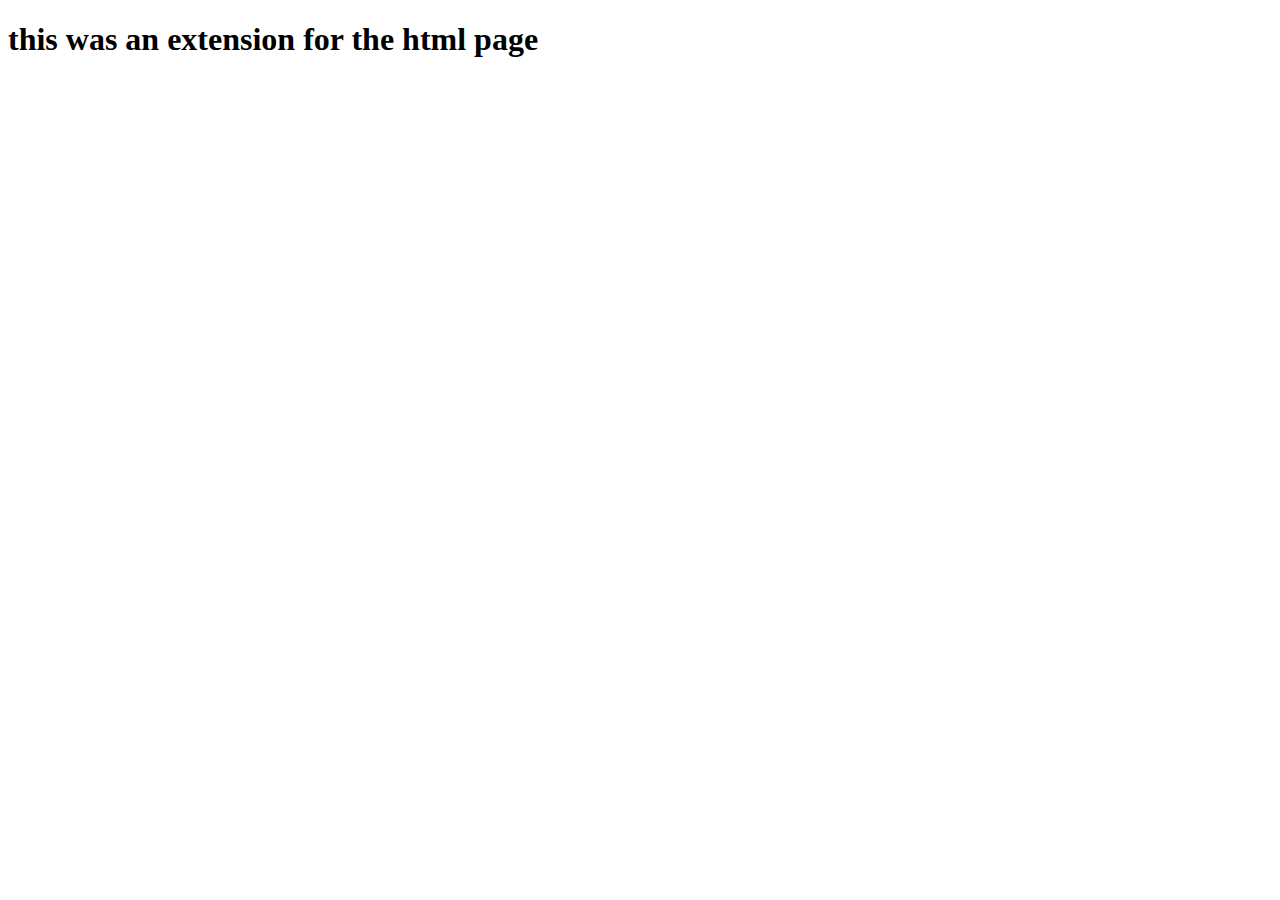
==== html-boilerplate/links-images/about.html @ 6f1ce73d "Added new folder for All links-images and used in index.html" ====
<!DOCTYPE html>
<html lang="en">
<head>
    <meta charset="UTF-8">
    <meta http-equiv="X-UA-Compatible" content="IE=edge">
    <meta name="viewport" content="width=device-width, initial-scale=1.0">
    <title>About US</title>
</head>
<body>
    <h1>this was an extension for the html page</h1>
</body>
</html>
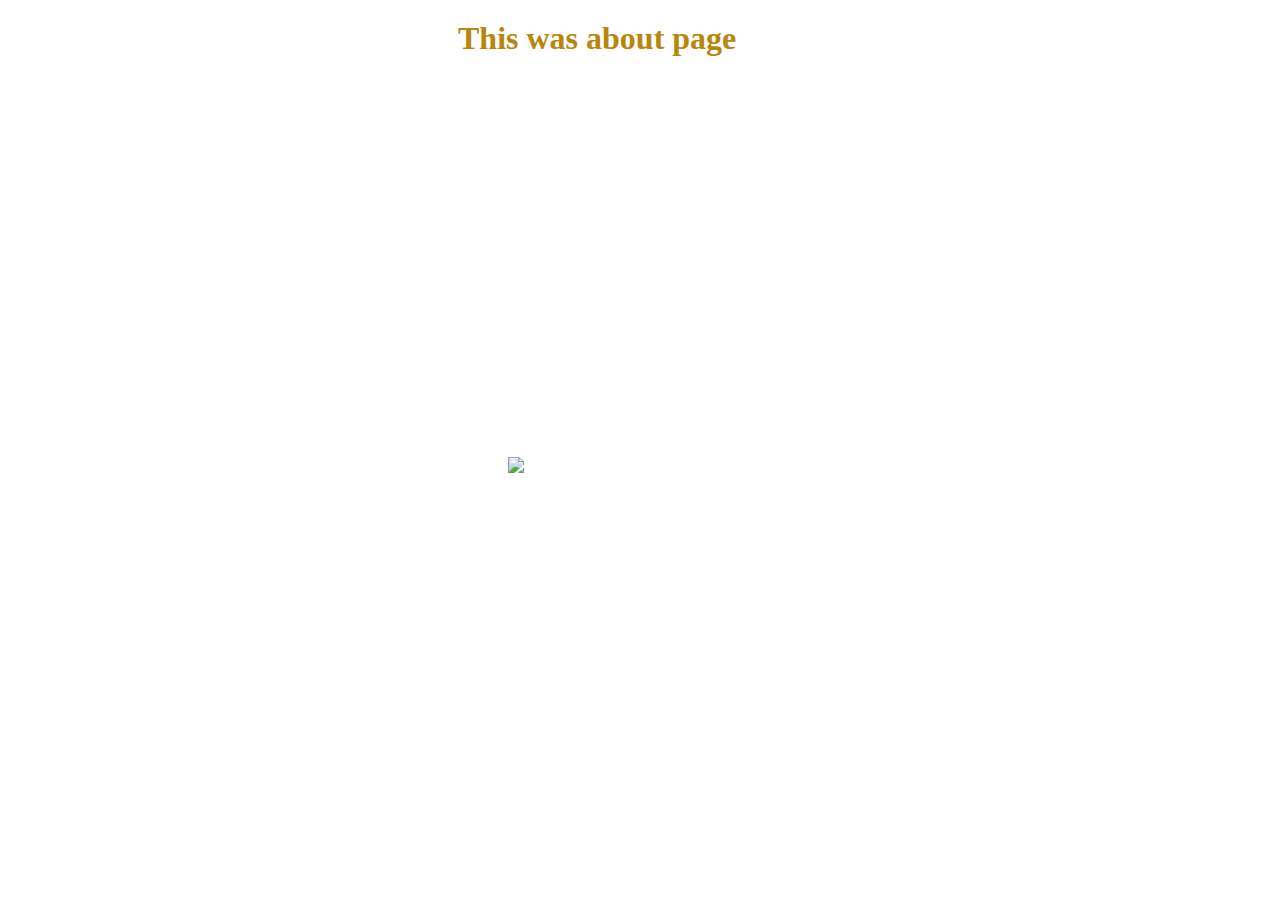
==== commit 37d98be7: "Added new images in about Us page" ====
--- a/html-boilerplate/links-images/about.html
+++ b/html-boilerplate/links-images/about.html
@@ -7,6 +7,7 @@
     <title>About US</title>
 </head>
 <body>
-    <h1>this was an extension for the html page</h1>
+    <h1 style="margin: 20PX 200PX 200PX 450PX;color:darkgoldenrod"> This was about page</h1>
+    <img style="size:100px;margin: 200PX 200PX 200PX 500PX;width: 200px;height: 200x;" src="https://www.theodinproject.com/mstile-310x310.png"/>
 </body>
 </html>